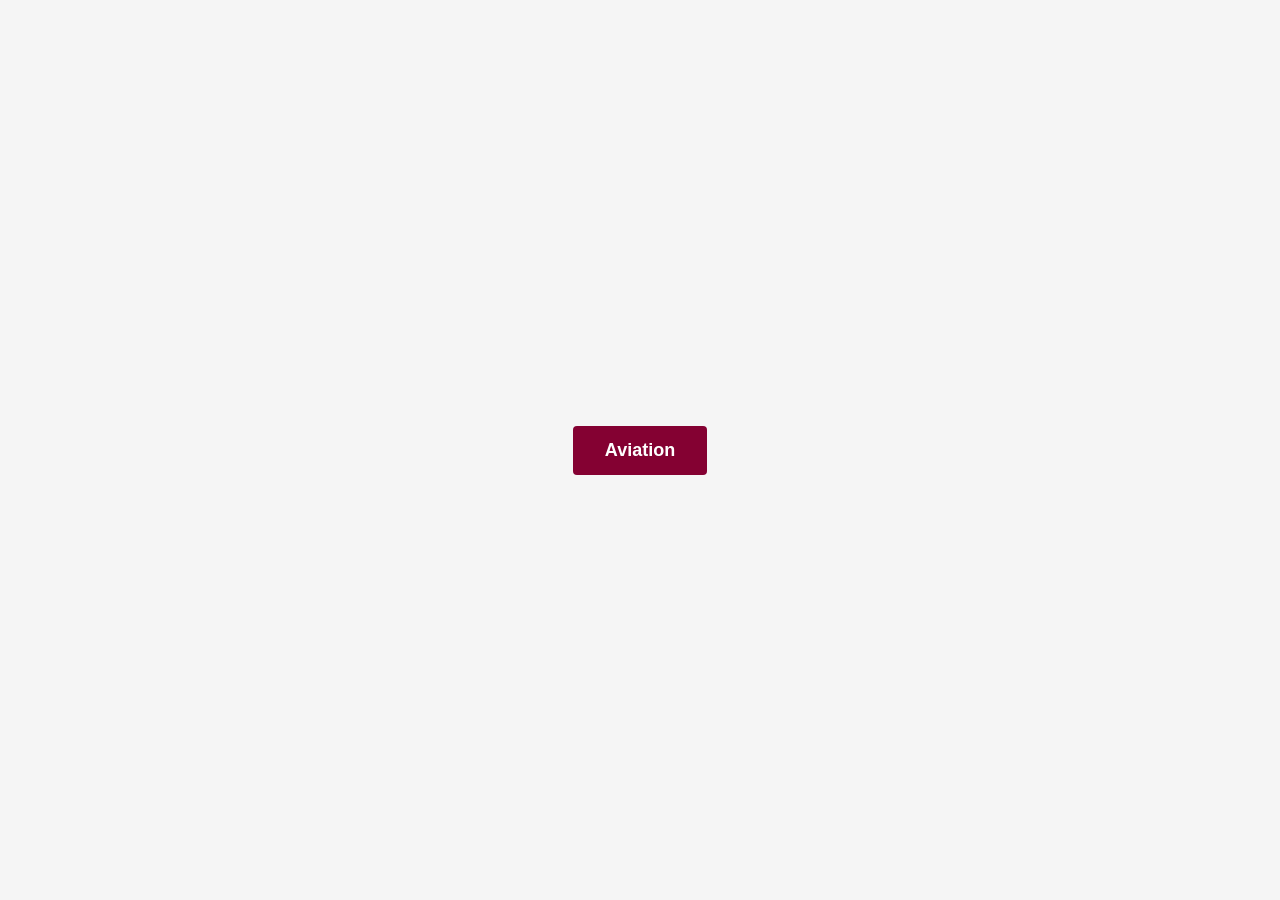
==== index.html @ 5c7c484f "names" ====
<!DOCTYPE html>
<html lang="en">
<head>
    <meta charset="UTF-8">
    <meta name="viewport" content="width=device-width, initial-scale=1.0">
    <title>Aviation Button</title>

    <style>
        * {
            margin: 0;
            padding: 0;
            box-sizing: border-box;
        }

        body {
            min-height: 100vh;
            display: flex;
            justify-content: center;
            align-items: center;
            font-family: Arial, sans-serif;
            background: #f5f5f5;
        }

        .btn {
            padding: 14px 32px;
            font-size: 18px;
            font-weight: 600;
            color: #fff;
            background: #840132;
            border: none;
            border-radius: 4px;
            cursor: pointer;
            transition: background 0.2s ease;
        }

        .btn:hover {
            background: #6a132c;
        }
    </style>
</head>
<body>

    <button class="btn">Aviation</button>

</body>
</html>
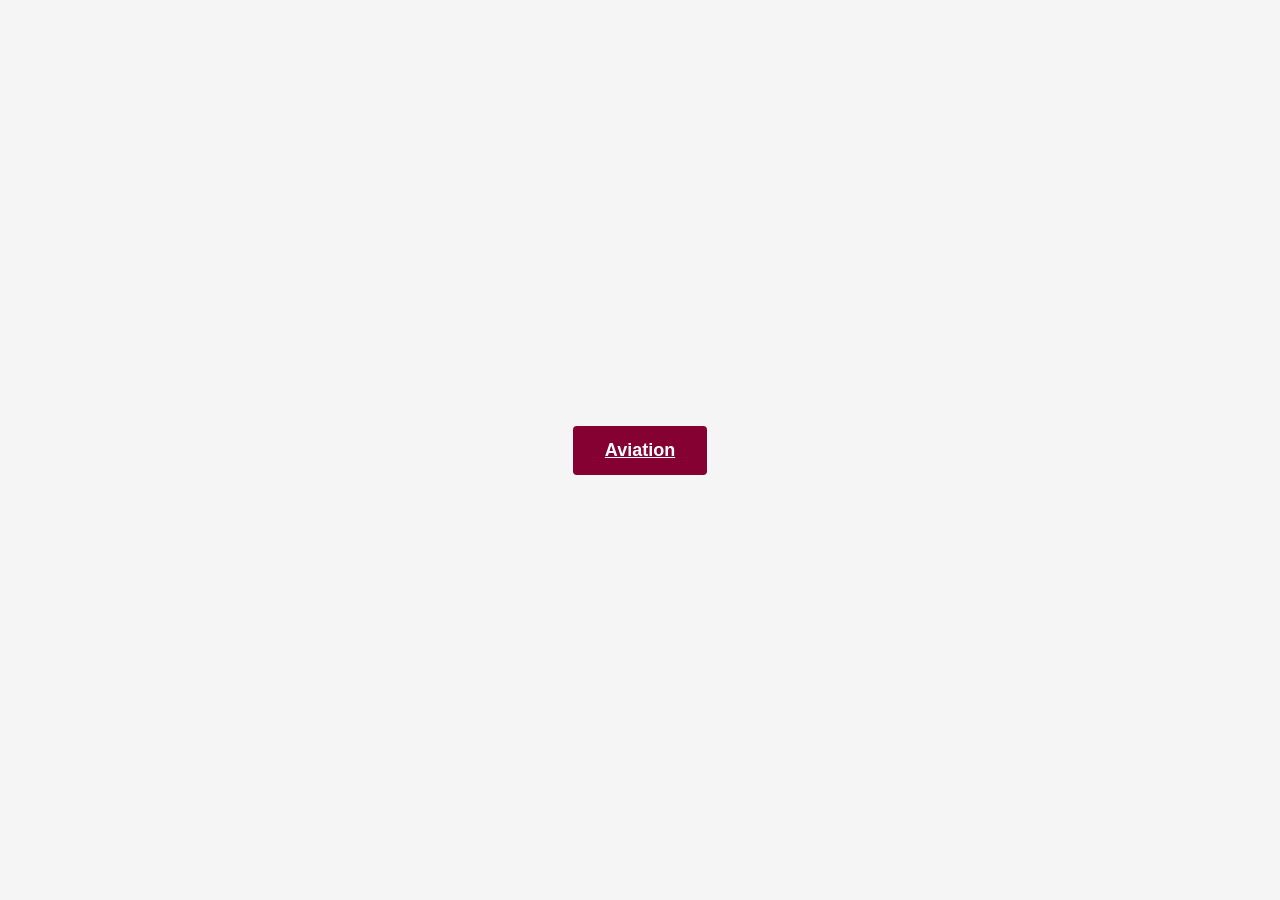
==== commit 5b5ec0e1: "LLI IATA Logo" ====
--- a/index.html
+++ b/index.html
@@ -40,7 +40,7 @@
 </head>
 <body>
 
-    <button class="btn">Aviation</button>
+    <a href="programs/Aviation-Certificate.html" class="btn">Aviation</a>
 
 </body>
 </html>
